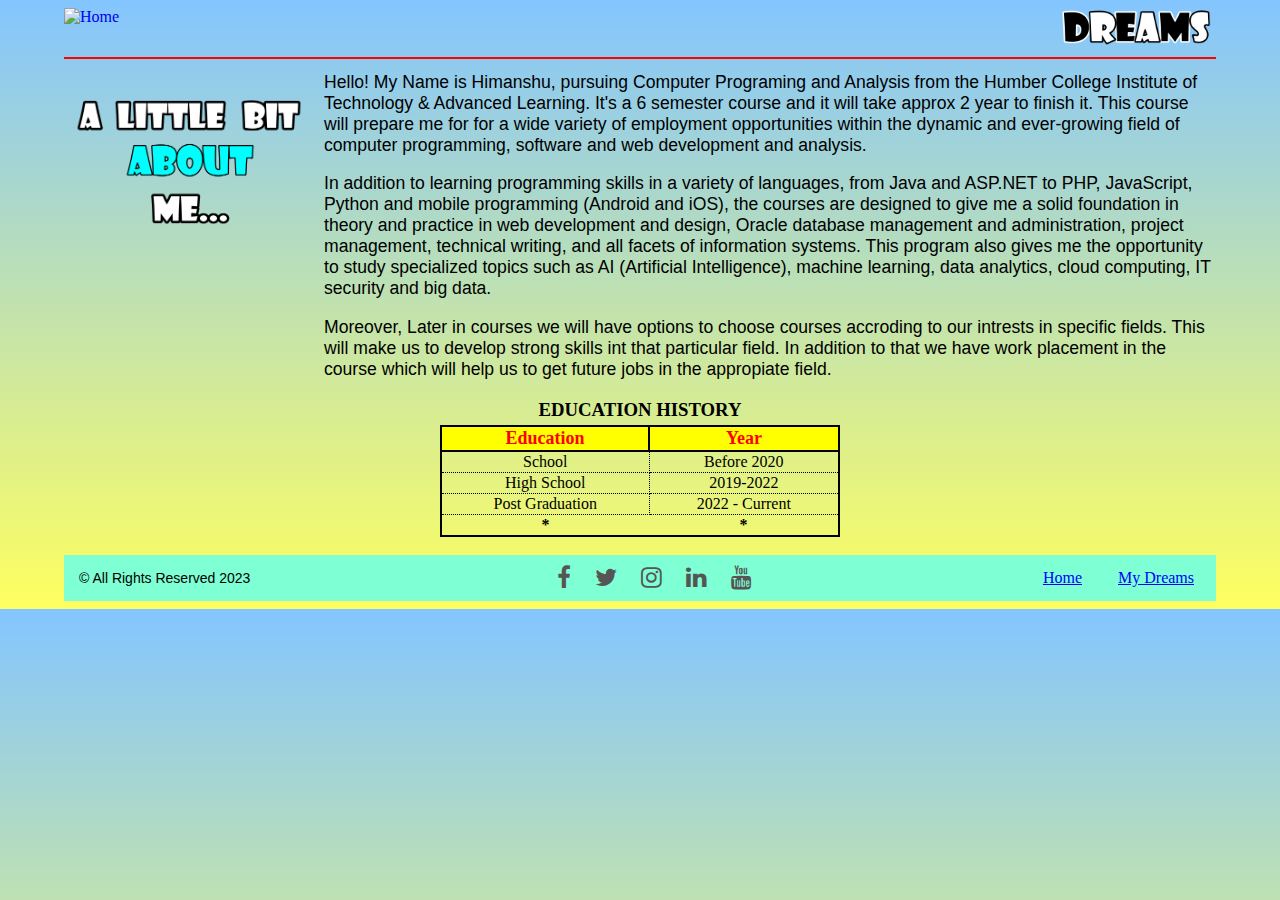
==== index.html @ 9c6bbb53 "Base Committed" ====
<!DOCTYPE html>
<html lang="en">

<head>
    <title>About Us</title>
    <link rel="icon" href="/favicon1.png" type="image/x-icon">
    <link rel="stylesheet" href="style.css">
    <link rel="stylesheet" href="https://cdnjs.cloudflare.com/ajax/libs/font-awesome/4.7.0/css/font-awesome.min.css">
    <div class="nav">
        <a href="/index.html"><img src="/home1.png" alt="Home"></a>
        <!-- <a class="nav3" href="/index.html"><img src="/homeicon1.png" ></a> -->
        <a class="nav2" href="/dreams.html"><img src="/Dreams2.png" alt="Dreams"></a>
    </div><br>
</head>

<body>
    <br>
    <hr>
    <div class="post-content">
        <div class="aboutme"><img src="/aboutme1.png" alt="my-image"></div>
        <div class="information">
            <p>Hello! My Name is Himanshu, pursuing Computer Programing and Analysis from the Humber College Institute
                of Technology & Advanced Learning. It's a 6 semester course and it will take approx 2 year to finish it.
                This course will prepare me for for a wide variety of employment opportunities within the dynamic and
                ever-growing field of computer programming, software and web development and analysis.</p>

            <p>In addition to learning programming skills in a variety of languages, from Java and ASP.NET to PHP,
                JavaScript, Python and mobile programming (Android and iOS), the courses are designed to give me a solid
                foundation in theory and practice in web development and design, Oracle database management and
                administration, project management, technical writing, and all facets of information systems. This
                program also gives me the opportunity to study specialized topics such as AI (Artificial Intelligence),
                machine learning, data analytics, cloud computing, IT security and big data.</p>

            <p>Moreover, Later in courses we will have options to choose courses accroding to our intrests in specific
                fields. This will make us to develop strong skills int that particular field. In addition to that we
                have work placement in the course which will help us to get future jobs in the appropiate field.</p>
        </div>
    </div>
    <div class="Table1">
        <h3>EDUCATION HISTORY</h3>
        <center>
            <table class="table2">
                <thead>
                    <th>Education</th>
                    <th>Year</th>
                </thead>
                <tr>
                    <td>School</td>
                    <td>Before 2020</td>
                </tr>
                <tr>
                    <td>High School</td>
                    <td>2019-2022</td>
                </tr>
                <tr>
                    <td>Post Graduation</td>
                    <td>2022 - Current</td>
                </tr>

                <tfoot>
                    <th>*</th>
                    <th>*</th>
                </tfoot>
            </table>
        </center>
    </div>

    <br>

</body>


<footer>
    <div class="footer-text"><p style="font-size: 14px;">&copy; All Rights Reserved 2023</p></div>
    <div class="social-icons" style="text-align: center;">
        <a href="#" class="icon facebook"><i class="fa fa-facebook"></i></a>
        <a href="#" class="icon twitter"><i class="fa fa-twitter"></i></a>
        <a href="#" class="icon instagram"><i class="fa fa-instagram"></i></a>
        <a href="#" class="icon linkedin"><i class="fa fa-linkedin"></i></a>
        <a href="#" class="icon youtube"><i class="fa fa-youtube"></i></a>
      </div>
    <div class="fnav">
        <ul class="xyz">
            <li class="abc"><a href="/index.html">Home</a>&nbsp;&nbsp;&nbsp;</li>
            <li class="abc"><a href="/dreams.html">My Dreams</a>&nbsp;&nbsp;&nbsp;</li>
        </ul>
    </div>
</footer>

</html>
---- style.css ----
head {
background-color: black;
}

.abc{
    display:inline;
    font-weight: 300;
}

.abc a{
    color: blue;
}


.abc a:hover{
    
    color: red;
    font-weight: 800;
}

.nav img{
    float: left;
    width: 150px;
    padding-right: 5px;
}
.nav img:hover{
    -webkit-transform: scale(1.1);
	-ms-transform: scale(1.1);
	transform: scale(1.1);
}

.nav2 img {
    float: right;
}
.nav3 img {
    display:flex;
    /* margin-left: auto;
    margin-right: auto; */
    
}

body{
    background-image: linear-gradient(#83c5ff, #ffff5f);
    margin-left: 5%;
    margin-right: 5%;
}

.aboutme{
    float: left;
}

.aboutme img{
    display: block;
    width: 250px;
    margin-right: 10px;
}


.dreams img{
    display: block;
    width: 350px;
    margin-top: 2rem;
    margin-left: auto;
    margin-right: auto;
    border-radius: 2rem;
}

.dreams img:hover{
    transform: scale(1.1);
}

/* .aboutme img:hover{
    transform: scale(1.2);
} */

.post-container {
    overflow: auto
}

.information p{
    font-family: 'Trebuchet MS', sans-serif;
    margin-left: 260px;
    font-size: 1.1rem;
}


/* TABLE CSS */
table{
    border: 2px solid black;
    width: 400px;
    border-collapse: collapse;
}
table thead {
    background-color: yellow;
    font-size: 18px;
    color: red;
}

table thead th:hover {
    background-color: red;
    font-size: 18px;
    color: white;
}

table tr td:hover {
    background-color: silver;
    color: white;
    font-weight: 400;
}

table thead tr th {
    border: 2px solid black;
}

td{
    border: 1px dotted black;
    text-align: center;
    font-weight: 300;
    
}
hr{
    position: relative;
    top: 5px;
    border: none;
    height: 2px;
    background: red;
    margin-bottom: none;
}
.Table1 {
    text-align: center;
}


.Table1 h3{
    padding: 2px;
    margin: 2px;
}

footer {
    display: flex;
    justify-content: space-between;
    align-items: center;
    background-color: aquamarine;
  }
  
  footer .footer-text {
    padding: 15px;
    display: flex;
    justify-content: center;
    align-items: center;
  }
  
  footer .footer-text p {
    font-size: 14px;
    font-family: 'Lucida Sans', 'Lucida Sans Regular', 'Lucida Grande', 'Lucida Sans Unicode', Geneva, Verdana, sans-serif;
    font-weight: 400;
    margin: 0;
  }
  
  footer .fnav {
    display: flex;
    justify-content: flex-end;
    align-items: center;
    margin-right: 10px;
  }
  
  footer .fnav ul {
    margin: 0;
    padding: 0;
    list-style: none;
  }
  
  footer .fnav li {
    margin-right: 20px;
  }
  
  footer .fnav li:last-child {
    margin-right: 0;
  }

  .first-letter{
    font-size: 4rem;
  }

  .social-icons {
    text-align: center;
    /* margin: 20px 0; */
  }
  
  .social-icons .icon {
    display: inline-block;
    margin: 0 10px;
    font-size: 24px;
    color: #555;
    transition: all 0.3s ease-in-out;
  }
  
  .social-icons .icon:hover {
    color: #007bff;
  }
  
  /* @media (max-width: 767px) {
    .social-icons .icon {
      font-size: 20px;
    } 
  } */
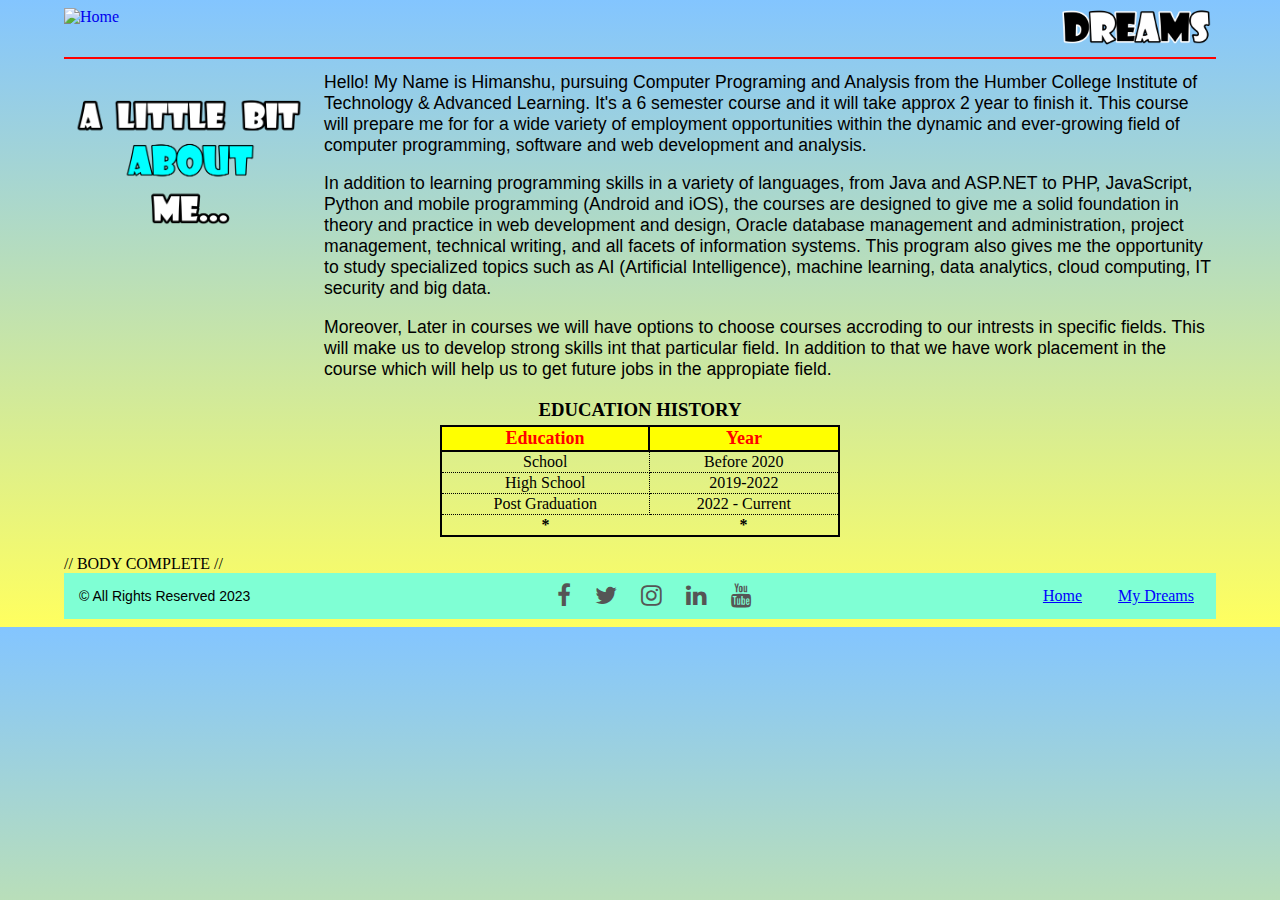
==== commit a69f905e: "Checking Commit" ====
--- a/index.html
+++ b/index.html
@@ -66,8 +66,8 @@
     </div>
 
     <br>
-
 </body>
+// BODY COMPLETE //
 
 
 <footer>
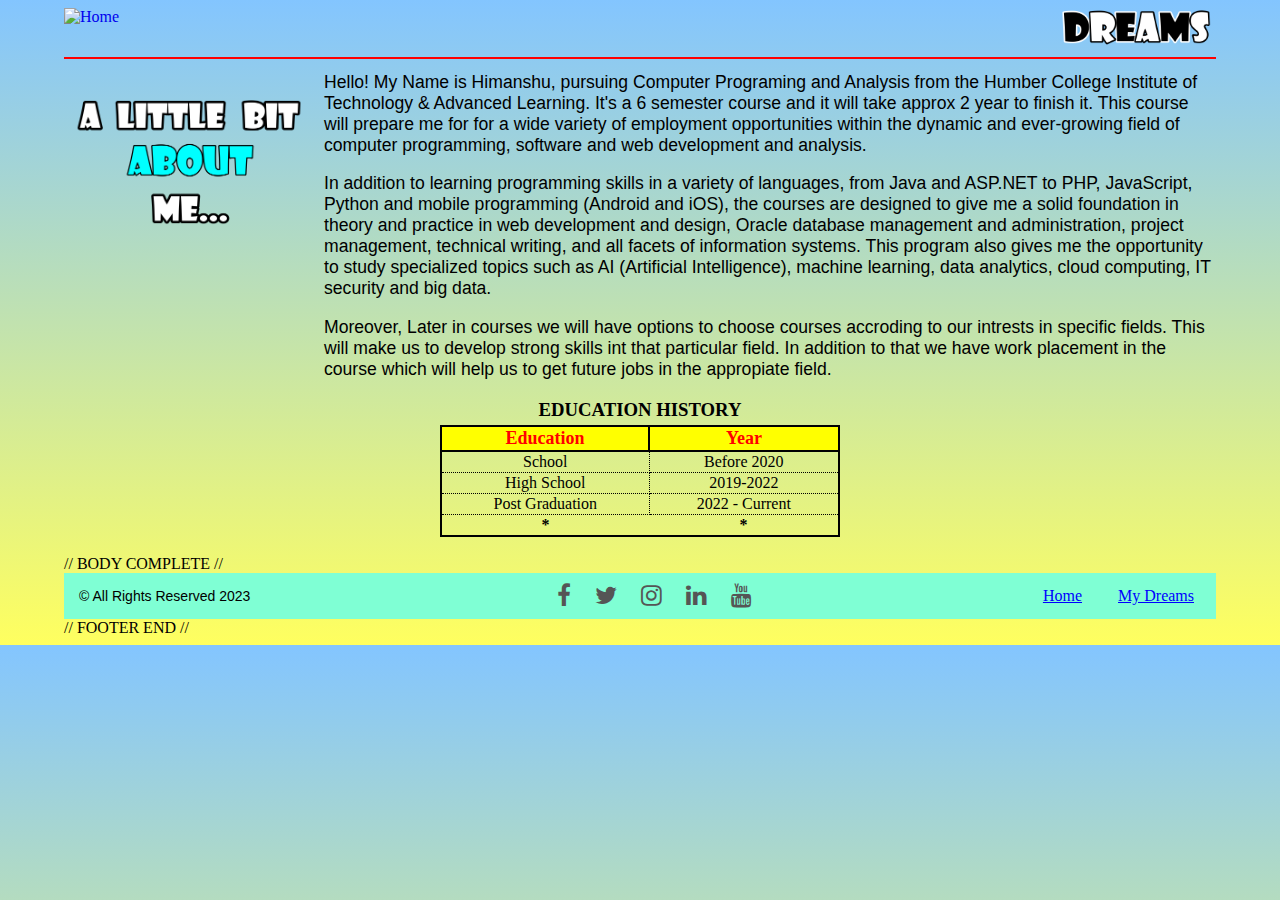
==== commit 173bfb88: "test pull" ====
--- a/index.html
+++ b/index.html
@@ -86,5 +86,5 @@
         </ul>
     </div>
 </footer>
-
-</html>+// FOOTER END //
+</html>
